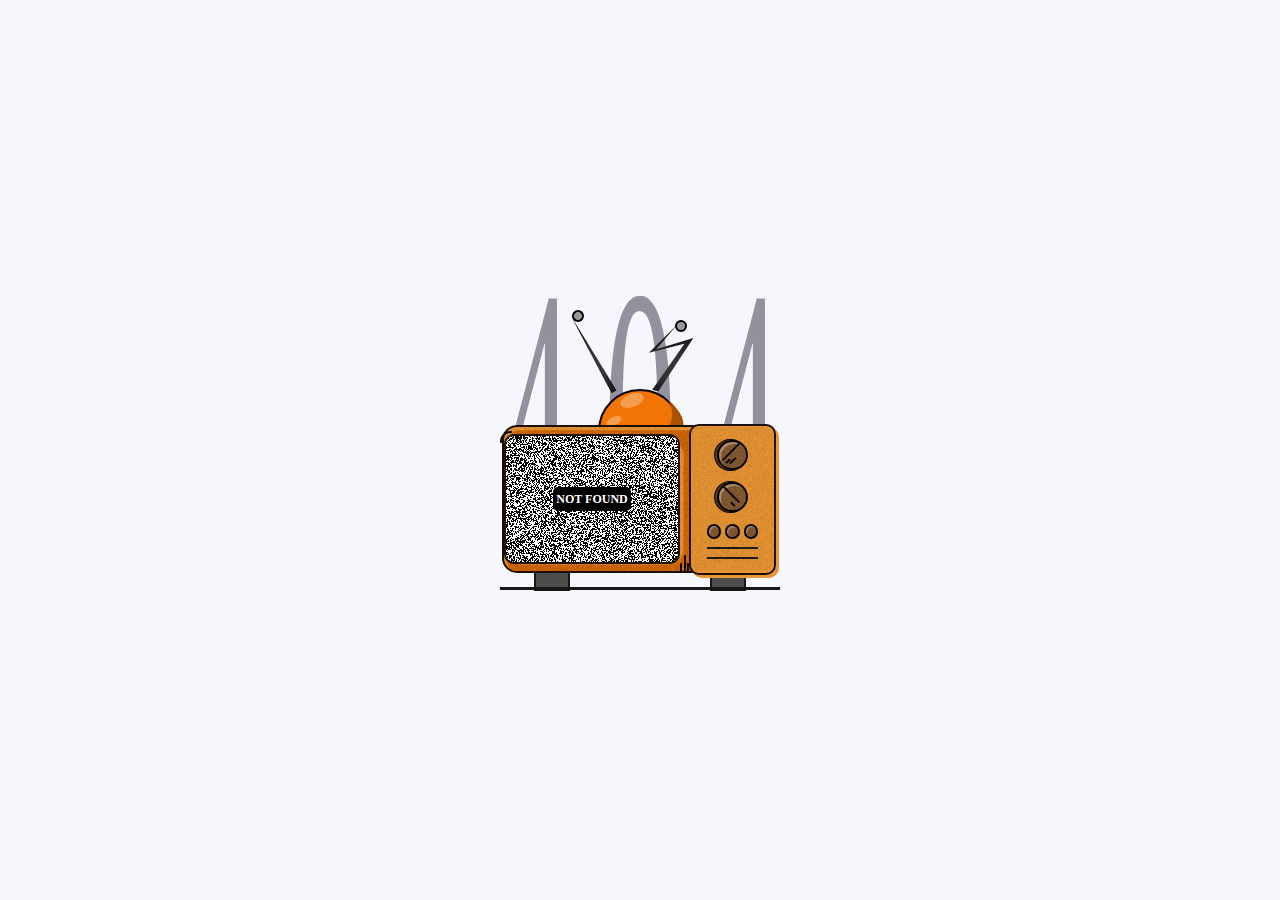
==== Web/html/search-phone.html @ fcb00c39 "Add files via upload" ====
<!DOCTYPE html>
<html lang="en">
<head>
  <meta charset="UTF-8">
  <meta name="viewport" content="width=device-width, initial-scale=1.0">
  <title>Home</title>
  <link rel="stylesheet" href="../css/style.css">
  <link rel="stylesheet" href="../css/404.css">
  <link rel="icon" type="image/png" href="/Img/logoDavid.png">
  <script type="text/javascript" src="../js/script.js" defer></script>
</head>
<body>
    <div class="main_wrapper desktop">
    <div class="main">
        <div class="antenna">
        <div class="antenna_shadow"></div>
        <div class="a1"></div>
        <div class="a1d"></div>
        <div class="a2"></div>
        <div class="a2d"></div>
        <div class="a_base"></div>
        </div>
        <div class="tv">
        <div class="cruve">
            <svg
            xml:space="preserve"
            viewBox="0 0 189.929 189.929"
            xmlns:xlink="http://www.w3.org/1999/xlink"
            xmlns="http://www.w3.org/2000/svg"
            version="1.1"
            class="curve_svg"
            >
            <path
                d="M70.343,70.343c-30.554,30.553-44.806,72.7-39.102,115.635l-29.738,3.951C-5.442,137.659,11.917,86.34,49.129,49.13
            C86.34,11.918,137.664-5.445,189.928,1.502l-3.95,29.738C143.041,25.54,100.895,39.789,70.343,70.343z"
            ></path>
            </svg>
        </div>
        <div class="display_div">
            <div class="screen_out">
            <div class="screen_out1">
                <div class="screen">
                <span class="notfound_text"> NOT FOUND</span>
                </div>
            </div>
            </div>
        </div>
        <div class="lines">
            <div class="line1"></div>
            <div class="line2"></div>
            <div class="line3"></div>
        </div>
        <div class="buttons_div">
            <div class="b1"><div></div></div>
            <div class="b2"></div>
            <div class="speakers">
            <div class="g1">
                <div class="g11"></div>
                <div class="g12"></div>
                <div class="g13"></div>
            </div>
            <div class="g"></div>
            <div class="g"></div>
            </div>
        </div>
        </div>
        <div class="bottom">
        <div class="base1"></div>
        <div class="base2"></div>
        <div class="base3"></div>
        </div>
    </div>
    <div class="text_404">
        <div class="text_4041">4</div>
        <div class="text_4042">0</div>
        <div class="text_4043">4</div>
    </div>
    </div>

  <nav class="topbar phone-navbar">
    <ul>
      <img src="/Img/logoDavid.png" class="logo-img">
      <li>
        <span class="wellcomename">מפקד</span>
      </li>
      <li>
        <span class="wellcomeid">xxxxxxxxx</span>
      </li>
    </ul>
  </nav>

  <div class="card">
    <div class="form-header">
      <h2>רשימת תוצאות</h2>
    </div>
    <div class="form-content">
      <ul id="result-list">
        <!-- Here we show "אין תוצאות" by default, and replace it dynamically with results -->
        <li class="no-results">אין תוצאות מתאימות</li>
        <!-- These are example results. Will be hidden by default if no results are found -->
        <li class="result-item hidden" onclick="window.location.href='./student-info.html'">ארטיום קיסלגוף | 330846114</li>
        <li class="result-item hidden">דניאל דבידוב | 208461122</li>
        <li class="result-item hidden">ארי נבט  | 145234562</li>
      </ul>
    </div>
  </div>
  
  <script>
    document.querySelector('.no-results').style.display = 'none'; // Hide "no results"
    document.querySelectorAll('.result-item').forEach(item => {
        item.classList.remove('hidden'); // Show the actual results
    });
  </script>
</body>
</html>
---- Web/css/style.css ----
@import url('https://fonts.googleapis.com/css2?family=Poppins:ital,wght@0,100;0,200;0,300;0,400;0,500;0,600;0,700;0,800;0,900;1,100;1,200;1,300;1,400;1,500;1,600;1,700;1,800;1,900&display=swap');

:root{
  --base-clr: #f5f7fc;
  --line-clr: #42434a;
  --hover-clr: #dddddd;
  --text-clr: #2E2B41;
  --accent-clr: #f6962f;
  --secondary-text-clr: #b0b3c1;
}

*{
  margin: 0;
  padding: 0;
}

html{
  font-family: Poppins, 'Segoe UI', Tahoma, Geneva, Verdana, sans-serif;
  line-height: 1.5rem;
}
body{
  min-height: 100vh;
  min-height: 100dvh;
  background-color: var(--base-clr);
  color: var(--text-clr);
  display: grid;
  grid-template-columns: auto 1fr;
}
.desktop-navbar {
  display: block;
}
.phone-navbar {
  display: none;
}
.phone{
  display: none;
}
#sidebar {
  display: flex;
  flex-direction: column;
  box-sizing: border-box;
  height: 100vh;
  width: 250px;
  padding: 5px 1em;
  background-color: var(--base-clr);
  border-right: 1px solid var(--line-clr);
  position: sticky;
  top: 0;
  align-self: start;
  transition: 300ms ease-in-out;
  overflow: hidden;
  text-wrap: nowrap;
  transition: transform 0.3s ease;
  transform: translateX(0);
}
#sidebar.close{
  padding: 5px;
  width: 60px;
}
#sidebar ul {
  list-style: none;
  flex: 1; /* Allow the menu to take up available space */
  display: flex;
  flex-direction: column;
  padding: 0;
}

#sidebar > ul > li:first-child {
  display: flex;
  justify-content: flex-end;
  margin-bottom: 16px;
  .logo {
    font-weight: 600;
  }
}

#sidebar li:last-child {
  margin-top: auto; /* Pushes the last item to the bottom */
}

#sidebar ul li.active a {
  color: var(--accent-clr);

  svg{
    fill: var(--accent-clr);
  }
}

#sidebar a.active {
  color: var(--accent-clr);
  background-color: var(--hover-clr);
}

#sidebar a.active svg {
  fill: var(--accent-clr);
}

#sidebar a, #sidebar .dropdown-btn, #sidebar .logo{
  border-radius: .5em;
  padding: .85em;
  text-decoration: none;
  color: var(--text-clr);
  display: flex;
  align-items: center;
  gap: 1em;
}
.dropdown-btn{
  width: 100%;
  text-align: left;
  background: none;
  border: none;
  font: inherit;
  cursor: pointer;
}
#sidebar svg{
  flex-shrink: 0;
  fill: var(--text-clr);
}
#sidebar a span, #sidebar .dropdown-btn span{
  flex-grow: 1;
}
#sidebar a:hover, #sidebar .dropdown-btn:hover{
  background-color: var(--hover-clr);
}

#sidebar a.active, #sidebar .dropdown-btn.active {
  background-color: transparent; /* Remove background color from active state */
  color: var(--accent-clr); /* Maintain text color for active state */
}

#sidebar a:hover, #sidebar .dropdown-btn:hover {
  background-color: var(--hover-clr); /* Grey background on hover */
}

#sidebar .sub-menu{
  display: grid;
  grid-template-rows: 0fr;
  transition: 300ms ease-in-out;

  > div{
    overflow: hidden;
  }
}
#sidebar .sub-menu.show{
  grid-template-rows: 1fr;
}
.dropdown-btn svg{
  transition: 200ms ease;
}
.rotate svg:last-child{
  rotate: 180deg;
}
#sidebar .sub-menu a{
  padding-left: 2em;
}
#toggle-btn{
  margin-left: auto;
  padding: 1em;
  border: none;
  border-radius: .5em;
  background: none;
  cursor: pointer;

  svg{
    transition: rotate 150ms ease;
  }
}
#toggle-btn:hover{
  background-color: var(--hover-clr);
}

main{
  padding: min(30px, 7%);
}
main p{
  color: var(--secondary-text-clr);
  margin-top: 5px;
  margin-bottom: 15px;
}
.container{
  border: 1px solid var(--line-clr);
  border-radius: 1em;
  margin-bottom: 20px;
  padding: min(3em, 15%);

  h2, p { margin-top: 1em }
}
.phone-navbar ul {
  display: flex;
  align-items: center;
  justify-content: space-between;
  padding: 0;
  margin: 0;
  list-style: none;
  position: relative;
}

.phone-navbar .wellcomename {
  position: absolute;
  left: 50%;
  transform: translateX(-50%);
  top: 8vw;
  font-size: 6vw;
  font-weight: bold;

}

.phone-navbar .logo-img {
  max-width: 16vw;
  margin-top: 2vw;
  margin-left: 4vw;
  border-radius: 50%;
  padding: 0;
  border: 1.5px var(--base-clr) solid;
}

.phone-navbar {
  color: var(--base-clr);
  background: var(--accent-clr);
  width: 100vw;
  height: 20vw;
  border-bottom: 3px #2E2B41 solid;
}

.phone-navbar .wellcomeid {
  font-size: 4.5vw;
  position: absolute;
  right: 4vw; 
  top: 8.15vw; 
  font-weight: bold;
}
.card {
  top: 25vw;
  left: 5vw;
  position: fixed;
  width: 90vw;
  height: 185vw;
  background: rgb(239, 235, 235);
  box-shadow: rgba(0, 0, 0, 0.4) 0px 2px 4px, rgba(0, 0, 0, 0.3) 0px 7px 13px -3px, rgba(0, 0, 0, 0.2) 0px -3px 0px inset;
  display: none;
  padding: 20px; /* Add padding inside the card */
  box-sizing: border-box; /* Ensures padding and borders are included in the width and height */
  overflow-y: auto; /* Allows the card content to scroll if it overflows */
}

.form-header {
  text-align: center;
  margin-bottom: 20px;
  padding-top: 5vw;
  padding-right: 5vw;
  background-color: var(--accent-clr); /* Design enhancement */
  color: var(--base-clr); /* Contrast with the background */
  padding: 10px;
  border-radius: 5px; /* Rounded corners */
  box-shadow: 0 4px 6px rgba(0, 0, 0, 0.1); /* Subtle shadow for depth */
}

.form-header h2 {
  font-size: 5vw;
  margin: 0;
}

.form-content {
  display: flex;
  flex-direction: column;
  gap: 20px;
}

.form-row {
  display: flex;
  justify-content: space-between;
  gap: 10px;
}

.form-group {
  display: flex;
  flex-direction: column;
  flex: 1;
}

.form-group label {
  font-size: 4vw;
  margin-bottom: 5px;
  font-weight: bold; /* Emphasize labels */
  color: var(--text-clr); /* Consistent text color */
  text-align: right;
} 

.form-group input {
  padding: 10px;
  font-size: 4vw;
  border: 1px solid #ccc;
  border-radius: 5px;
  box-sizing: border-box; /* Ensure padding doesn't exceed parent */
  width: 100%; /* Full width within the group */
  background-color: #fff; /* Input background */
  text-align: right;
}

.form-group input:hover{
border-color: var(--accent-clr);
}

.form-footer {
  display: flex;
  justify-content: center;
  margin-top: auto;
}

.form-footer button {
  padding: 10px 20px;
  font-size: 5vw;
  background-color: var(--accent-clr);
  color: var(--base-clr);
  border: none;
  border-radius: 5px;
  cursor: pointer;
  width: 80%; /* Ensure the button is centered and not too wide */
  box-shadow: 0 4px 6px rgba(0, 0, 0, 0.1); /* Button shadow for depth */
  font-weight: bold; /* Emphasize labels */
}

.form-footer button:hover {
  background-color: rgb(211, 129, 52);
}
/* Dropdown (select) styles */
.form-group select {
  padding: 10px;
  font-size: 4vw;
  border: 1px solid #ccc;
  border-radius: 5px;
  box-sizing: border-box;
  width: 100%;
  background-color: #fff;
  text-align: right; /* יישור טקסט לימין */
  appearance: none;
  background-image: url('data:image/svg+xml;charset=UTF8,<svg xmlns="http://www.w3.org/2000/svg" viewBox="0 0 24 24" fill="none" stroke="%232E2B41" stroke-width="2" stroke-linecap="round" stroke-linejoin="round" class="feather feather-chevron-down"><polyline points="6 9 12 15 18 9"/></svg>'); 
  background-repeat: no-repeat;
  background-position: left 10px center; /* מיקום הסימן חץ בצד שמאל */
  background-size: 16px;
}

/* אפקטי ריחוף ומיקוד */
.form-group select:hover, 
.form-group select:focus {
  border-color: var(--accent-clr);
  outline: none;
}

/* עיצוב האופציות */
.form-group select option {
  padding: 10px;
  font-size: 4vw;
}

/* עיצוב תוויות optgroup */
.form-group select optgroup {
  font-weight: bold;
  color: var(--text-clr);
  font-size: 4vw;
}
.form-footer {
  display: flex;
  flex-direction: column; /* Stack buttons vertically */
  align-items: center; /* Center buttons horizontally */
  margin-top: auto; /* Pushes it to the bottom of the form */
  width: 100%; /* Full width for the footer */
}

.scan-button-container {
  margin-top: 10vw; /* Space above the scan button */
  width: 100%; /* Ensure container takes full width */
  display: flex; /* Flexbox for centering */
  justify-content: center; /* Center items horizontally */
}

.scan-button {
  padding: 25px; /* Increase vertical padding for height */
  font-size: 7vw; /* Increase font size */
  background-color: #da770d;
  color: var(--base-clr);
  border: none;
  border-radius: 5px;
  cursor: pointer;
  width: 100%; /* Full width */
  height: 30vw;
  box-sizing: border-box; /* Include padding in width calculations */
  box-shadow: 0 4px 6px rgba(0, 0, 0, 0.1);
  transition: background-color 0.3s; /* Transition effect for hover */
}

.scan-button:hover {
  background-color: var(--hover-clr); /* Change background on hover */
}

.form-footer span{
  font-size: 4vw;
  font-family: Poppins, Segoe UI, sans-serif;
  font-weight: bold;
  margin-top: 1vw;
  
}

/* Style for the result list */
#result-list {
  list-style: none;
  padding: 0;
  margin: 0;
  gap: 2vw;
  font-weight: bold;
}

/* General result item styling */
.result-item, .no-results {
  display: block;
  padding: 10px;
  border-radius: 8px;
  margin-bottom: 10px;
  background-color: var(--accent-clr); /* Use the accent color for results */
  color: var(--base-clr); /* Light text to contrast */
  border: 1px solid #2E2B41; /* Dark border to create a clear frame */
  font-size: 4vw;
  text-align: right;
  box-shadow: 0 4px 8px rgba(0, 0, 0, 0.2); /* Add depth */
  transition: background-color 0.3s, transform 0.2s;
}

/* Hover effect for results */
.result-item:hover {
  background-color: rgb(211, 129, 52); /* Darker accent shade on hover */
  transform: translateY(-3px); /* Slight lift effect */
}

/* Styling for "אין תוצאות" */
.no-results {
  background-color: #f8d7da; /* Soft red for "no results" */
  color: #721c24; /* Darker red for the text */
  text-align: center; /* Center the "אין תוצאות" text */
  font-weight: bold;
}

/* Hide result items initially */
.hidden {
  display: none;
}

/* Show results dynamically if needed (via JavaScript for example) */
.result-item.show {
  display: block;
}

@media only screen and (max-width: 768px) {
  body {
    margin: 0;
    padding: 0;
  } 

  .desktop-navbar {
    display: none;
  }

  .phone-navbar {
    display: block;
  }

  #sidebar {
    display: none;
  }

  main {
    padding: 1em;
    margin: 0;
  }

  .container {
    border: none; /* Remove borders for a cleaner look */
    padding: 1em; /* Adjust padding for mobile */
    margin-bottom: 1em; /* Adjust margins for mobile */
  }

  .pc {
    display: none;
  }

  .card {
    display: block;
  }

  .form-header {
    font-size: 5vw;
  }

  .form-footer button {
    width: 90%; /* Button takes up more space on mobile */
  }
}
---- Web/css/404.css ----
html, body {
    height: 100%;
    margin: 0;
    padding: 0;
  }
  
  .main_wrapper {
    display: flex;
    align-items: center;
    justify-content: center;
    width: 100vw;
    height: 100vh;
    flex-direction: column;
  }
  
  .text_404 {
    position: relative; /* Changed from absolute to relative */
    display: flex;
    flex-direction: row;
    column-gap: 6em;
    align-items: center;
    justify-content: center;
    opacity: 0.5;
    font-family: Montserrat;
  }
  
  .main {
    display: flex;
    flex-direction: column;
    align-items: center;
    justify-content: center;
    margin-top: 5em;
  }
  
  .antenna {
    width: 5em;
    height: 5em;
    border-radius: 50%;
    border: 2px solid black;
    background-color: #f27405;
    margin-bottom: -6em;
    margin-left: 0em;
    z-index: -1;
  }
  .antenna_shadow {
    position: absolute;
    background-color: transparent;
    width: 50px;
    height: 56px;
    margin-left: 1.68em;
    border-radius: 45%;
    transform: rotate(140deg);
    border: 4px solid transparent;
    box-shadow: inset 0px 16px #a85103, inset 0px 16px 1px 1px #a85103;
    -moz-box-shadow: inset 0px 16px #a85103, inset 0px 16px 1px 1px #a85103;
  }
  .antenna::after {
    content: "";
    position: absolute;
    margin-top: -9.4em;
    margin-left: 0.4em;
    transform: rotate(-25deg);
    width: 1em;
    height: 0.5em;
    border-radius: 50%;
    background-color: #f69e50;
  }
  .antenna::before {
    content: "";
    position: absolute;
    margin-top: 0.2em;
    margin-left: 1.25em;
    transform: rotate(-20deg);
    width: 1.5em;
    height: 0.8em;
    border-radius: 50%;
    background-color: #f69e50;
  }
  .a1 {
    position: relative;
    top: -102%;
    left: -130%;
    width: 12em;
    height: 5.5em;
    border-radius: 50px;
    background-image: linear-gradient(
      #171717,
      #171717,
      #353535,
      #353535,
      #171717
    );
    transform: rotate(-29deg);
    clip-path: polygon(50% 0%, 49% 100%, 52% 100%);
  }
  .a1d {
    position: relative;
    top: -211%;
    left: -35%;
    transform: rotate(45deg);
    width: 0.5em;
    height: 0.5em;
    border-radius: 50%;
    border: 2px solid black;
    background-color: #979797;
    z-index: 99;
  }
  .a2 {
    position: relative;
    top: -210%;
    left: -10%;
    width: 12em;
    height: 4em;
    border-radius: 50px;
    background-color: #171717;
    background-image: linear-gradient(
      #171717,
      #171717,
      #353535,
      #353535,
      #171717
    );
    margin-right: 5em;
    clip-path: polygon(
      47% 0,
      47% 0,
      34% 34%,
      54% 25%,
      32% 100%,
      29% 96%,
      49% 32%,
      30% 38%
    );
    transform: rotate(-8deg);
  }
  .a2d {
    position: relative;
    top: -294%;
    left: 94%;
    width: 0.5em;
    height: 0.5em;
    border-radius: 50%;
    border: 2px solid black;
    background-color: #979797;
    z-index: 99;
  }
  
  .notfound_text {
    background-color: black;
    padding-left: 0.3em;
    padding-right: 0.3em;
    font-size: 0.75em;
    color: white;
    letter-spacing: 0;
    border-radius: 5px;
    z-index: 10;
  }
  .tv {
    width: 17em;
    height: 9em;
    margin-top: 3em;
    border-radius: 15px;
    background-color: #d36604;
    display: flex;
    justify-content: center;
    border: 2px solid #1d0e01;
    box-shadow: inset 0.2em 0.2em #e69635;
  }
  .tv::after {
    content: "";
    position: absolute;
    width: 17em;
    height: 9em;
    border-radius: 15px;
    background: repeating-radial-gradient(#d36604 0 0.0001%, #00000070 0 0.0002%)
        50% 0/2500px 2500px,
      repeating-conic-gradient(#d36604 0 0.0001%, #00000070 0 0.0002%) 60% 60%/2500px
        2500px;
    background-blend-mode: difference;
    opacity: 0.09;
  }
  .curve_svg {
    position: absolute;
    margin-top: 0.25em;
    margin-left: -0.25em;
    height: 12px;
    width: 12px;
  }
  .display_div {
    display: flex;
    align-items: center;
    align-self: center;
    justify-content: center;
    border-radius: 15px;
    box-shadow: 3.5px 3.5px 0px #e69635;
  }
  .screen_out {
    width: auto;
    height: auto;
  
    border-radius: 10px;
  }
  .screen_out1 {
    width: 11em;
    height: 7.75em;
    display: flex;
    align-items: center;
    justify-content: center;
    border-radius: 10px;
  }
  .screen {
    width: 13em;
    height: 7.85em;
    font-family: Montserrat;
    border: 2px solid #1d0e01;
    background: repeating-radial-gradient(#000 0 0.0001%, #ffffff 0 0.0002%) 50% 0/2500px
        2500px,
      repeating-conic-gradient(#000 0 0.0001%, #ffffff 0 0.0002%) 60% 60%/2500px
        2500px;
    background-blend-mode: difference;
    animation: b 0.2s infinite alternate;
    border-radius: 10px;
    z-index: 99;
    display: flex;
    align-items: center;
    justify-content: center;
    font-weight: bold;
    color: #252525;
    letter-spacing: 0.15em;
    text-align: center;
  }
  @keyframes b {
    100% {
      background-position: 50% 0, 60% 50%;
    }
  }
  
  /* Another Error Screen to Use 
  
  .screen {
    width: 13em;
    height: 7.85em;
    position: relative;
    background: linear-gradient(to right, #002fc6 0%, #002bb2 14.2857142857%, #3a3a3a 14.2857142857%, #303030 28.5714285714%, #ff0afe 28.5714285714%, #f500f4 42.8571428571%, #6c6c6c 42.8571428571%, #626262 57.1428571429%, #0affd9 57.1428571429%, #00f5ce 71.4285714286%, #3a3a3a 71.4285714286%, #303030 85.7142857143%, white 85.7142857143%, #fafafa 100%);
    border-radius: 10px;
    border: 2px solid black;
    z-index: 99;
    display: flex;
    align-items: center;
    justify-content: center;
    font-weight: bold;
    color: #252525;
    letter-spacing: 0.15em;
    text-align: center;
    overflow: hidden;
  }
  .screen:before, .screen:after {
    content: "";
    position: absolute;
    left: 0;
    z-index: 1;
    width: 100%;
  }
  .screen:before {
    top: 0;
    height: 68.4782608696%;
    background: linear-gradient(to right, white 0%, #fafafa 14.2857142857%, #ffe60a 14.2857142857%, #f5dc00 28.5714285714%, #0affd9 28.5714285714%, #00f5ce 42.8571428571%, #10ea00 42.8571428571%, #0ed600 57.1428571429%, #ff0afe 57.1428571429%, #f500f4 71.4285714286%, #ed0014 71.4285714286%, #d90012 85.7142857143%, #002fc6 85.7142857143%, #002bb2 100%);
  }
  .screen:after {
    bottom: 0;
    height: 21.7391304348%;
    background: linear-gradient(to right, #006c6b 0%, #005857 16.6666666667%, white 16.6666666667%, #fafafa 33.3333333333%, #001b75 33.3333333333%, #001761 50%, #6c6c6c 50%, #626262 66.6666666667%, #929292 66.6666666667%, #888888 83.3333333333%, #3a3a3a 83.3333333333%, #303030 100%);
  }
  
    */
  
  .lines {
    display: flex;
    column-gap: 0.1em;
    align-self: flex-end;
  }
  .line1,
  .line3 {
    width: 2px;
    height: 0.5em;
    background-color: black;
    border-radius: 25px 25px 0px 0px;
    margin-top: 0.5em;
  }
  .line2 {
    flex-grow: 1;
    width: 2px;
    height: 1em;
    background-color: black;
    border-radius: 25px 25px 0px 0px;
  }
  
  .buttons_div {
    width: 4.25em;
    align-self: center;
    height: 8em;
    background-color: #e69635;
    border: 2px solid #1d0e01;
    padding: 0.6em;
    border-radius: 10px;
    display: flex;
    align-items: center;
    justify-content: center;
    flex-direction: column;
    row-gap: 0.75em;
    box-shadow: 3px 3px 0px #e69635;
  }
  .b1 {
    width: 1.65em;
    height: 1.65em;
    border-radius: 50%;
    background-color: #7f5934;
    border: 2px solid black;
    box-shadow: inset 2px 2px 1px #b49577, -2px 0px #513721,
      -2px 0px 0px 1px black;
  }
  .b1::before {
    content: "";
    position: absolute;
    margin-top: 1em;
    margin-left: 0.5em;
    transform: rotate(47deg);
    border-radius: 5px;
    width: 0.1em;
    height: 0.4em;
    background-color: #000000;
  }
  .b1::after {
    content: "";
    position: absolute;
    margin-top: 0.9em;
    margin-left: 0.8em;
    transform: rotate(47deg);
    border-radius: 5px;
    width: 0.1em;
    height: 0.55em;
    background-color: #000000;
  }
  .b1 div {
    content: "";
    position: absolute;
    margin-top: -0.1em;
    margin-left: 0.65em;
    transform: rotate(45deg);
    width: 0.15em;
    height: 1.5em;
    background-color: #000000;
  }
  .b2 {
    width: 1.65em;
    height: 1.65em;
    border-radius: 50%;
    background-color: #7f5934;
    border: 2px solid black;
    box-shadow: inset 2px 2px 1px #b49577, -2px 0px #513721,
      -2px 0px 0px 1px black;
  }
  .b2::before {
    content: "";
    position: absolute;
    margin-top: 1.05em;
    margin-left: 0.8em;
    transform: rotate(-45deg);
    border-radius: 5px;
    width: 0.15em;
    height: 0.4em;
    background-color: #000000;
  }
  .b2::after {
    content: "";
    position: absolute;
    margin-top: -0.1em;
    margin-left: 0.65em;
    transform: rotate(-45deg);
    width: 0.15em;
    height: 1.5em;
    background-color: #000000;
  }
  .speakers {
    display: flex;
    flex-direction: column;
    row-gap: 0.5em;
  }
  .speakers .g1 {
    display: flex;
    column-gap: 0.25em;
  }
  .speakers .g1 .g11,
  .g12,
  .g13 {
    width: 0.65em;
    height: 0.65em;
    border-radius: 50%;
    background-color: #7f5934;
    border: 2px solid black;
    box-shadow: inset 1.25px 1.25px 1px #b49577;
  }
  .speakers .g {
    width: auto;
    height: 2px;
    background-color: #171717;
  }
  
  .bottom {
    width: 100%;
    height: auto;
    display: flex;
    align-items: center;
    justify-content: center;
    column-gap: 8.7em;
  }
  .base1 {
    height: 1em;
    width: 2em;
    border: 2px solid #171717;
    background-color: #4d4d4d;
    margin-top: -0.15em;
    z-index: -1;
  }
  .base2 {
    height: 1em;
    width: 2em;
    border: 2px solid #171717;
    background-color: #4d4d4d;
    margin-top: -0.15em;
    z-index: -1;
  }
  .base3 {
    position: absolute;
    height: 0.15em;
    width: 17.5em;
    background-color: #171717;
    margin-top: 0.8em;
  }
  
  .text_404 {
    position: absolute;
    display: flex;
    flex-direction: row;
    column-gap: 6em;
    z-index: -5;
    margin-bottom: 2em;
    align-items: center;
    justify-content: center;
    opacity: 0.5;
    font-family: Montserrat;
  }
  .text_4041 {
    transform: scaleY(24.5) scaleX(9);
  }
  .text_4042 {
    transform: scaleY(24.5) scaleX(9);
  }
  .text_4043 {
    transform: scaleY(24.5) scaleX(9);
  }


  @media only screen and (max-width: 768px) {
    body {
      margin: 0;
      padding: 0;
    } 
  
    .desktop {
      display: none;
    }
  }
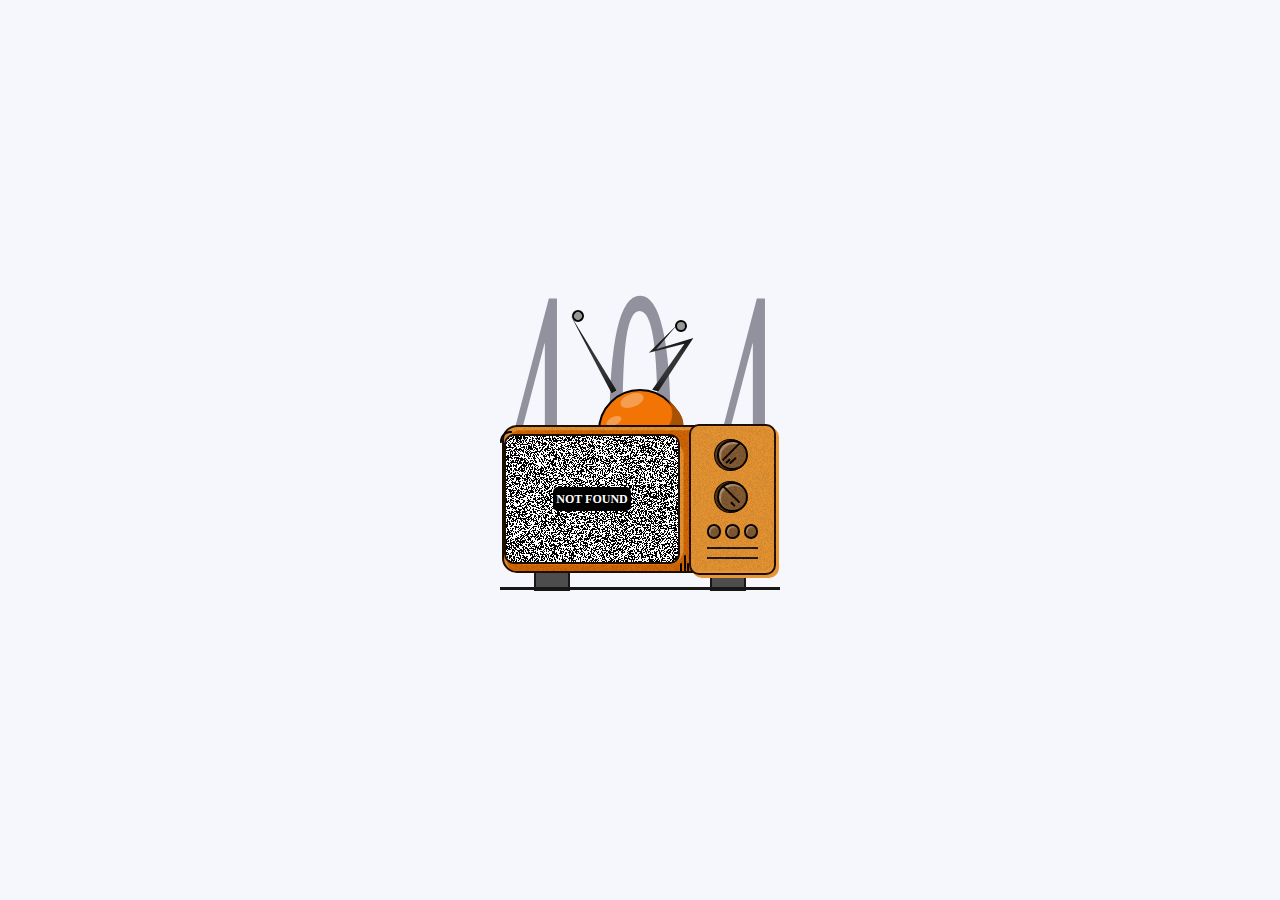
==== commit a649814e: "Add files via upload" ====
--- a/Web/html/search-phone.html
+++ b/Web/html/search-phone.html
@@ -99,8 +99,8 @@
         <li class="no-results">אין תוצאות מתאימות</li>
         <!-- These are example results. Will be hidden by default if no results are found -->
         <li class="result-item hidden" onclick="window.location.href='./student-info.html'">ארטיום קיסלגוף | 330846114</li>
-        <li class="result-item hidden">דניאל דבידוב | 208461122</li>
-        <li class="result-item hidden">ארי נבט  | 145234562</li>
+        <li class="result-item hidden" onclick="window.location.href='./student-info.html'">דניאל דבידוב | 208461122</li>
+        <li class="result-item hidden" onclick="window.location.href='./student-info.html'">ארי נבט  | 145234562</li>
       </ul>
     </div>
   </div>
